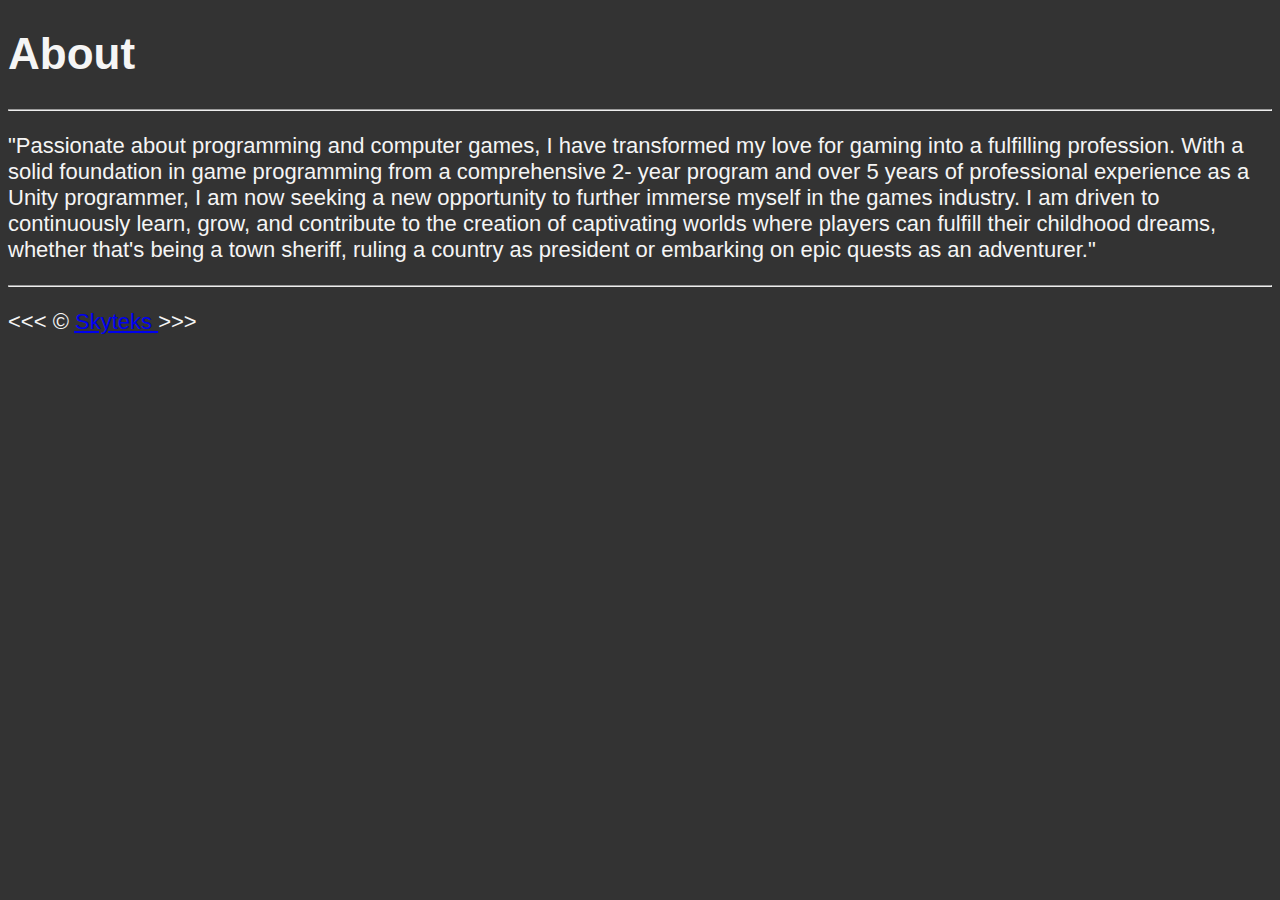
==== about.html @ 360c101c "Added about.html" ====
<!DOCTYPE html>
<html lang="en">

<head>
    <title>My little test website</title>
    <meta charset="UTF-8">
    <link rel="stylesheet" href="style.css">
    <link rel="icon" href="anim.gif">
</head>

<body>
    <header>
        <h1>About</h1>
    </header>
    <main>
        <hr>
        <p>
            "Passionate about programming and computer
            games, I have transformed my love for
            gaming into a fulfilling profession. With a
            solid foundation in game programming from
            a comprehensive 2- year program and over
            5 years of professional experience as a Unity
            programmer, I am now seeking a new opportunity
            to further immerse myself in the
            games industry. I am driven to continuously
            learn, grow, and contribute to the creation of
            captivating worlds where players can fulfill
            their childhood dreams, whether that's being
            a town sheriff, ruling a country as president
            or embarking on epic quests as an adventurer."
        </p>
        <hr>
    </main>
    <footer>
        <p>
            &lt;&lt;&lt; &copy;
            <a href="about.html">
                <abbr title="Daniel Emig">
                    Skyteks
                </abbr>
            </a>
            &gt;&gt;&gt;
        </p>
    </footer>
</body>

</html>
---- style.css ----
html {
    font-size: 22px;
    font-family: sans-serif;
}

body {
    background-color: #333;
    color: whitesmoke;
}
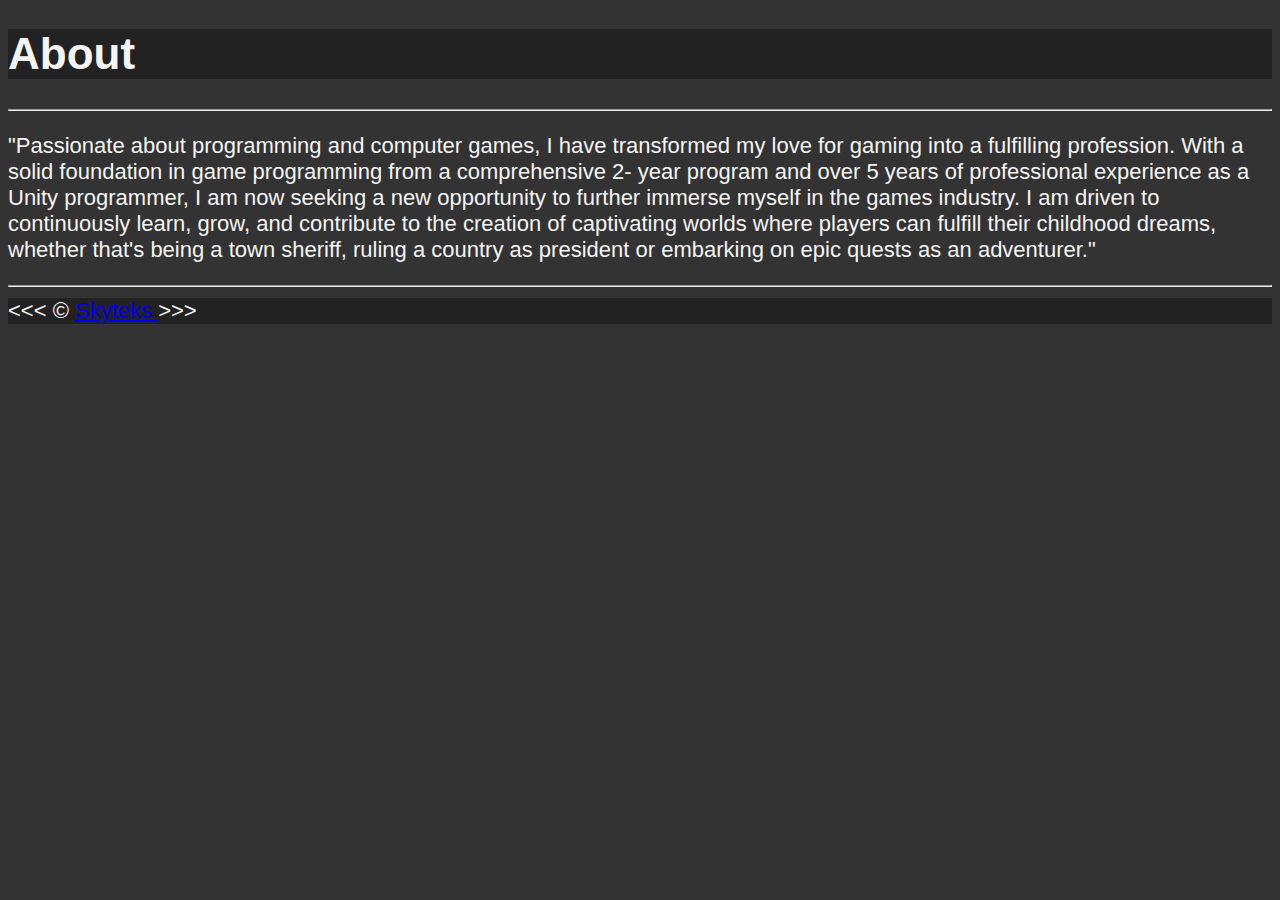
==== commit ad1ede7d: "Add divs and colors" ====
--- a/about.html
+++ b/about.html
@@ -14,26 +14,28 @@
     </header>
     <main>
         <hr>
-        <p>
-            "Passionate about programming and computer
-            games, I have transformed my love for
-            gaming into a fulfilling profession. With a
-            solid foundation in game programming from
-            a comprehensive 2- year program and over
-            5 years of professional experience as a Unity
-            programmer, I am now seeking a new opportunity
-            to further immerse myself in the
-            games industry. I am driven to continuously
-            learn, grow, and contribute to the creation of
-            captivating worlds where players can fulfill
-            their childhood dreams, whether that's being
-            a town sheriff, ruling a country as president
-            or embarking on epic quests as an adventurer."
-        </p>
+        <div>
+            <p>
+                "Passionate about programming and computer
+                games, I have transformed my love for
+                gaming into a fulfilling profession. With a
+                solid foundation in game programming from
+                a comprehensive 2- year program and over
+                5 years of professional experience as a Unity
+                programmer, I am now seeking a new opportunity
+                to further immerse myself in the
+                games industry. I am driven to continuously
+                learn, grow, and contribute to the creation of
+                captivating worlds where players can fulfill
+                their childhood dreams, whether that's being
+                a town sheriff, ruling a country as president
+                or embarking on epic quests as an adventurer."
+            </p>
+        </div>
         <hr>
     </main>
     <footer>
-        <p>
+        <div>
             &lt;&lt;&lt; &copy;
             <a href="about.html">
                 <abbr title="Daniel Emig">
@@ -41,7 +43,7 @@
                 </abbr>
             </a>
             &gt;&gt;&gt;
-        </p>
+        </div>
     </footer>
 </body>
 
--- a/style.css
+++ b/style.css
@@ -6,4 +6,12 @@
 body {
     background-color: #333;
     color: whitesmoke;
+}
+
+header {
+    background-color: #222;
+}
+
+footer {
+    background-color: #222;
 }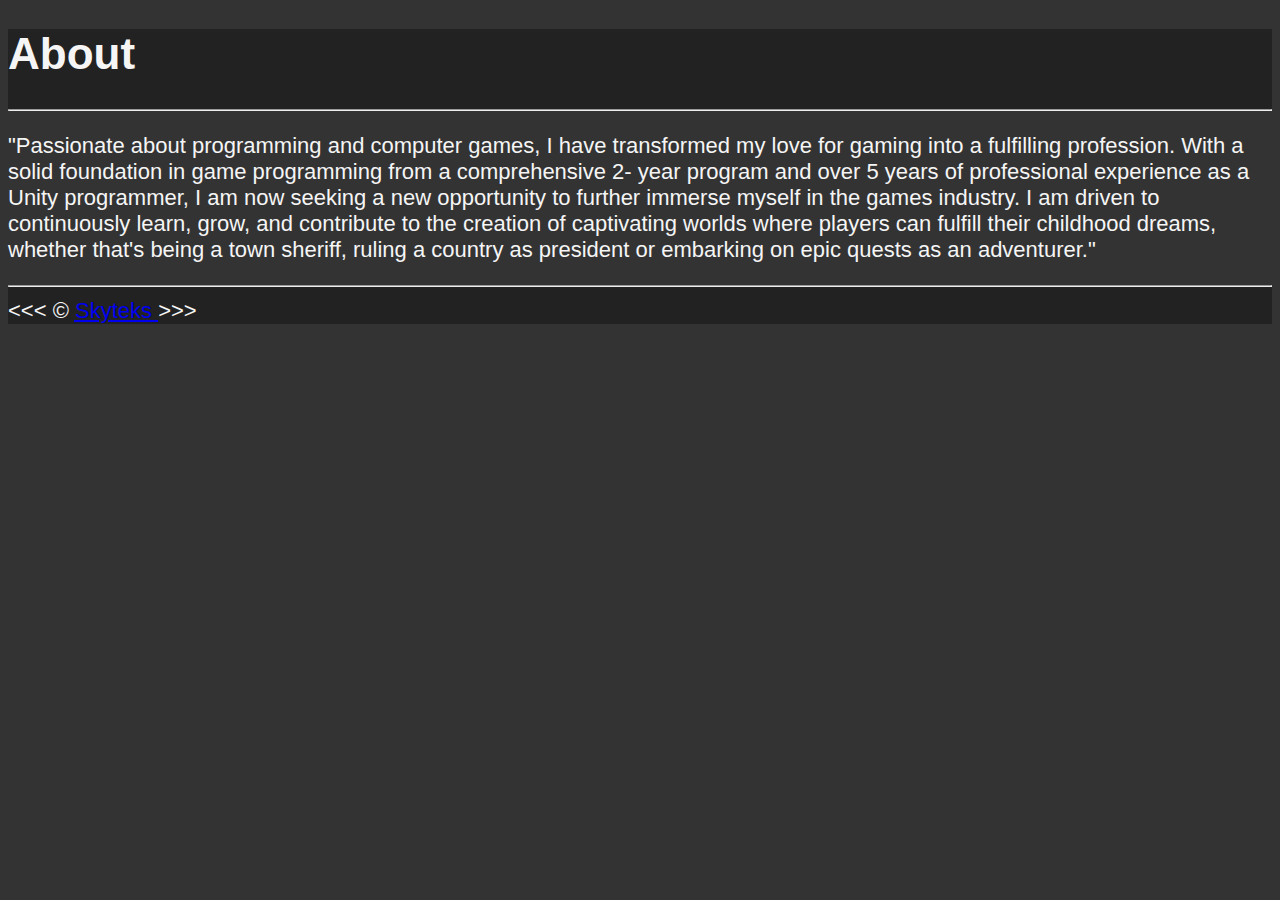
==== commit cfb3f12b: "Replace divs" ====
--- a/about.html
+++ b/about.html
@@ -11,10 +11,10 @@
 <body>
     <header>
         <h1>About</h1>
+        <hr>
     </header>
     <main>
-        <hr>
-        <div>
+        <article>
             <p>
                 "Passionate about programming and computer
                 games, I have transformed my love for
@@ -31,11 +31,11 @@
                 a town sheriff, ruling a country as president
                 or embarking on epic quests as an adventurer."
             </p>
-        </div>
-        <hr>
+        </article>
     </main>
     <footer>
         <div>
+            <hr>
             &lt;&lt;&lt; &copy;
             <a href="about.html">
                 <abbr title="Daniel Emig">
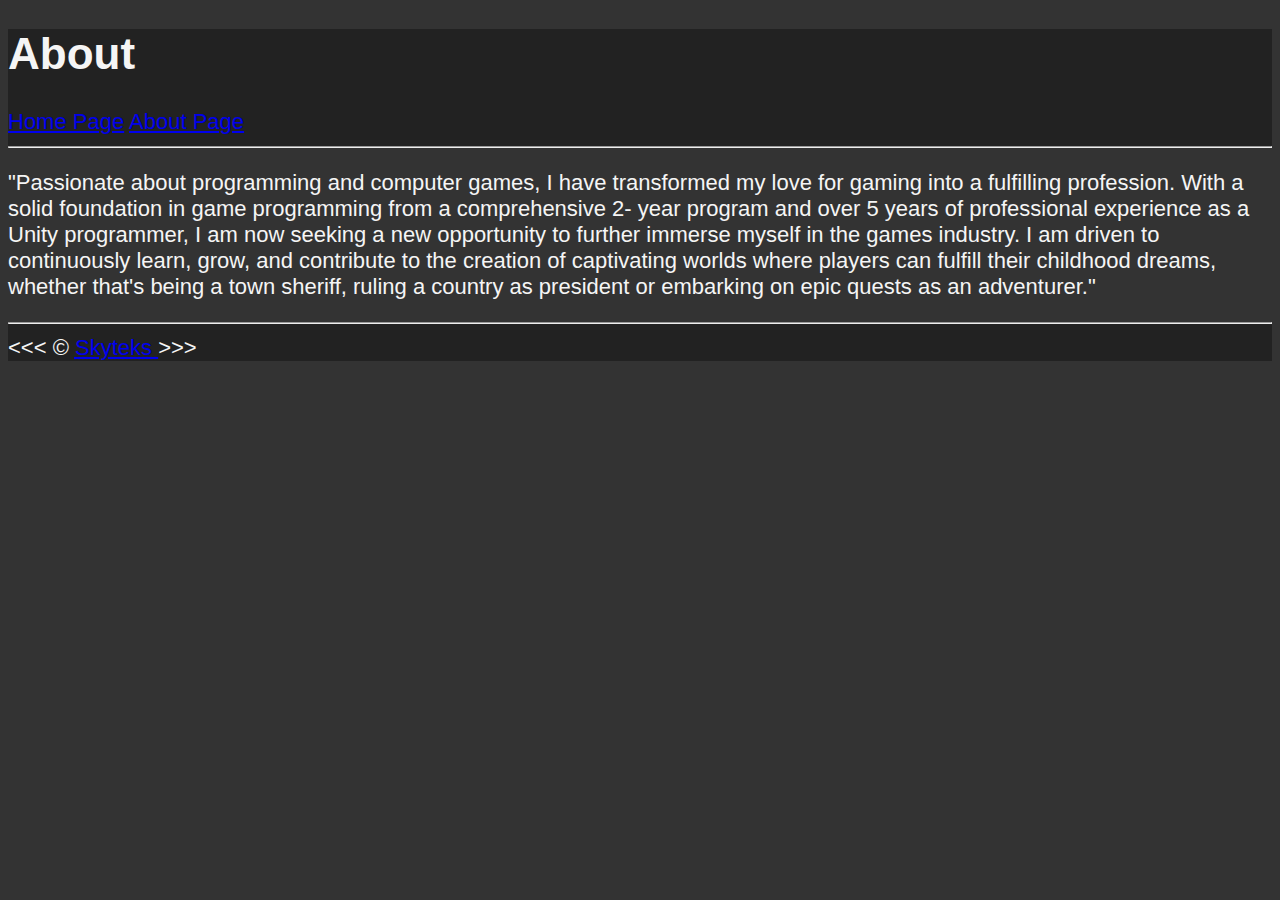
==== commit 30d7c7f2: "Add links" ====
--- a/about.html
+++ b/about.html
@@ -11,6 +11,10 @@
 <body>
     <header>
         <h1>About</h1>
+        <nav>
+            <a href="index.html">Home Page</a>
+            <a href="about.html">About Page</a>
+        </nav>
         <hr>
     </header>
     <main>
